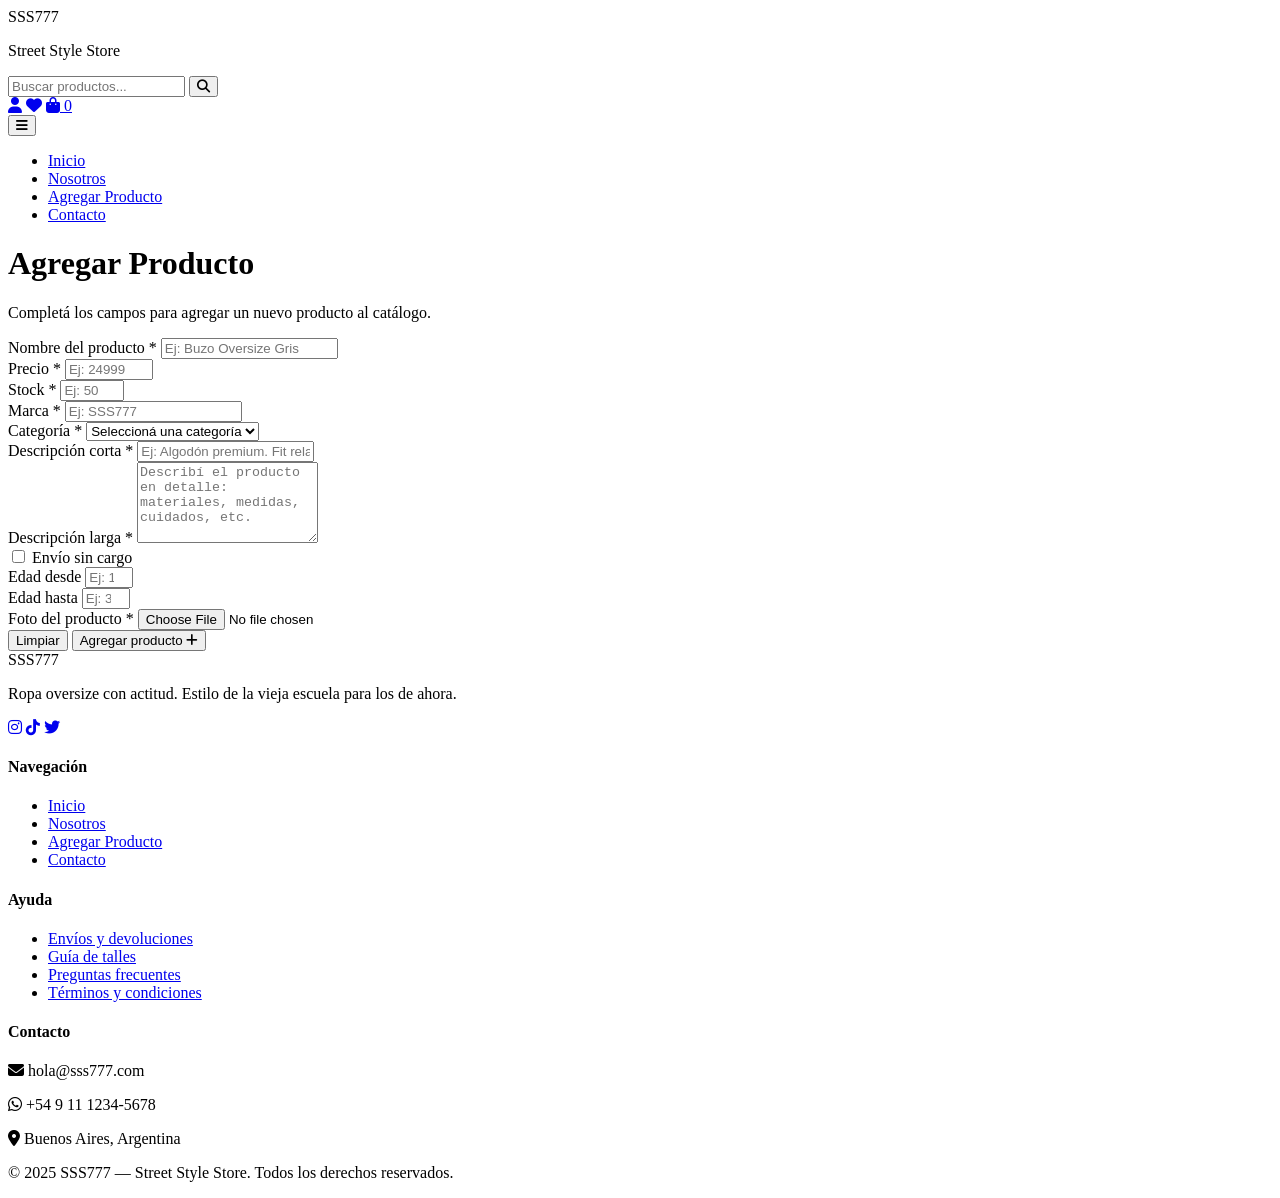
==== alta.html @ 4a0b5fc5 "cambios" ====
<!DOCTYPE html>
<html lang="es">
<head>
  <meta charset="UTF-8">
  <meta name="viewport" content="width=device-width, initial-scale=1.0">
  <title>SSS777 — Agregar Producto</title>
  <link rel="preconnect" href="https://fonts.googleapis.com">
  <link rel="preconnect" href="https://fonts.gstatic.com" crossorigin>
  <link href="https://fonts.googleapis.com/css2?family=Bebas+Neue&family=Barlow+Condensed:ital,wght@0,300;0,400;0,600;1,400&display=swap" rel="stylesheet">
  <link rel="stylesheet" href="https://cdnjs.cloudflare.com/ajax/libs/font-awesome/6.5.0/css/all.min.css">
  <link rel="stylesheet" href="css/styles.css">
</head>
<body>

  <!-- ── HEADER ────────────────────────────────────── -->
  <header>
    <div class="header__logo">
      <span class="logo__sss">SSS</span><span class="logo__777">777</span>
      <p class="logo__tagline">Street Style Store</p>
    </div>
    <div class="header__search">
      <form class="search-form" role="search">
        <input type="search" placeholder="Buscar productos..." aria-label="Buscar">
        <button type="submit"><i class="fas fa-search"></i></button>
      </form>
    </div>
    <div class="header__icons">
      <a href="#" aria-label="Mi cuenta"><i class="fas fa-user"></i></a>
      <a href="#" aria-label="Favoritos"><i class="fas fa-heart"></i></a>
      <a href="#" class="cart-icon" aria-label="Carrito">
        <i class="fas fa-shopping-bag"></i>
        <span class="cart-count">0</span>
      </a>
    </div>
  </header>

  <!-- ── NAVBAR ────────────────────────────────────── -->
  <nav>
    <button class="nav__toggle" aria-label="Abrir menú">
      <i class="fas fa-bars"></i>
    </button>
    <ul class="nav__links">
      <li><a href="index.html">Inicio</a></li>
      <li><a href="nosotros.html">Nosotros</a></li>
      <li><a href="alta.html" class="active">Agregar Producto</a></li>
      <li><a href="contacto.html">Contacto</a></li>
    </ul>
  </nav>

  <!-- ── CONTENIDO ─────────────────────────────────── -->
  <main class="form-page">
    <h1>Agregar <span style="color: var(--color-primary)">Producto</span></h1>
    <p>Completá los campos para agregar un nuevo producto al catálogo.</p>

    <form class="form" action="#" method="post" novalidate>

      <!-- Nombre -->
      <div class="form__group">
        <label for="nombre">Nombre del producto <span>*</span></label>
        <input
          type="text"
          id="nombre"
          name="nombre"
          placeholder="Ej: Buzo Oversize Gris"
          required
          minlength="3"
          maxlength="80"
        >
      </div>

      <!-- Precio y Stock -->
      <div class="form__row">
        <div class="form__group">
          <label for="precio">Precio <span>*</span></label>
          <input
            type="number"
            id="precio"
            name="precio"
            placeholder="Ej: 24999"
            required
            min="1"
            max="9999999"
          >
        </div>
        <div class="form__group">
          <label for="stock">Stock <span>*</span></label>
          <input
            type="number"
            id="stock"
            name="stock"
            placeholder="Ej: 50"
            required
            min="0"
            max="9999"
          >
        </div>
      </div>

      <!-- Marca y Categoría -->
      <div class="form__row">
        <div class="form__group">
          <label for="marca">Marca <span>*</span></label>
          <input
            type="text"
            id="marca"
            name="marca"
            placeholder="Ej: SSS777"
            required
            minlength="2"
            maxlength="50"
          >
        </div>
        <div class="form__group">
          <label for="categoria">Categoría <span>*</span></label>
          <select id="categoria" name="categoria" required>
            <option value="">Seleccioná una categoría</option>
            <option value="buzos">Buzos</option>
            <option value="camperas">Camperas</option>
            <option value="remeras">Remeras</option>
            <option value="pantalones">Pantalones</option>
            <option value="accesorios">Accesorios</option>
          </select>
        </div>
      </div>

      <!-- Descripción corta -->
      <div class="form__group">
        <label for="desc-corta">Descripción corta <span>*</span></label>
        <input
          type="text"
          id="desc-corta"
          name="desc_corta"
          placeholder="Ej: Algodón premium. Fit relajado estilo 90s."
          required
          minlength="10"
          maxlength="120"
        >
      </div>

      <!-- Descripción larga -->
      <div class="form__group">
        <label for="desc-larga">Descripción larga <span>*</span></label>
        <textarea
          id="desc-larga"
          name="desc_larga"
          placeholder="Describí el producto en detalle: materiales, medidas, cuidados, etc."
          required
          minlength="30"
          maxlength="1000"
          rows="5"
        ></textarea>
      </div>

      <!-- Envío sin cargo -->
      <div class="form__group">
        <label class="form__check">
          <input type="checkbox" name="envio_gratis">
          Envío sin cargo
        </label>
      </div>

      <!-- Edad desde y hasta -->
      <div class="form__row">
        <div class="form__group">
          <label for="edad-desde">Edad desde</label>
          <input
            type="number"
            id="edad-desde"
            name="edad_desde"
            placeholder="Ej: 15"
            min="0"
            max="99"
          >
        </div>
        <div class="form__group">
          <label for="edad-hasta">Edad hasta</label>
          <input
            type="number"
            id="edad-hasta"
            name="edad_hasta"
            placeholder="Ej: 35"
            min="0"
            max="99"
          >
        </div>
      </div>

      <!-- Foto -->
      <div class="form__group">
        <label for="foto">Foto del producto <span>*</span></label>
        <input
          type="file"
          id="foto"
          name="foto"
          accept="image/png, image/jpeg, image/webp"
          required
        >
      </div>

      <!-- Botones -->
      <div class="form__actions">
        <button type="reset" class="btn btn--outline">Limpiar</button>
        <button type="submit" class="btn btn--primary">
          Agregar producto <i class="fas fa-plus"></i>
        </button>
      </div>

    </form>
  </main>

  <!-- ── FOOTER ─────────────────────────────────────── -->
  <footer>
    <div class="footer__grid">
      <div class="footer__brand">
        <div class="footer__logo">
          <span class="logo__sss">SSS</span><span class="logo__777">777</span>
        </div>
        <p>Ropa oversize con actitud. Estilo de la vieja escuela para los de ahora.</p>
        <div class="footer__social">
          <a href="#" aria-label="Instagram"><i class="fab fa-instagram"></i></a>
          <a href="#" aria-label="TikTok"><i class="fab fa-tiktok"></i></a>
          <a href="#" aria-label="Twitter"><i class="fab fa-twitter"></i></a>
        </div>
      </div>
      <div class="footer__links">
        <h4>Navegación</h4>
        <ul>
          <li><a href="index.html">Inicio</a></li>
          <li><a href="nosotros.html">Nosotros</a></li>
          <li><a href="alta.html">Agregar Producto</a></li>
          <li><a href="contacto.html">Contacto</a></li>
        </ul>
      </div>
      <div class="footer__links">
        <h4>Ayuda</h4>
        <ul>
          <li><a href="#">Envíos y devoluciones</a></li>
          <li><a href="#">Guía de talles</a></li>
          <li><a href="#">Preguntas frecuentes</a></li>
          <li><a href="#">Términos y condiciones</a></li>
        </ul>
      </div>
      <div class="footer__contact">
        <h4>Contacto</h4>
        <p><i class="fas fa-envelope"></i> hola@sss777.com</p>
        <p><i class="fab fa-whatsapp"></i> +54 9 11 1234-5678</p>
        <p><i class="fas fa-map-marker-alt"></i> Buenos Aires, Argentina</p>
      </div>
    </div>
    <div class="footer__bottom">
      <p>&copy; 2025 SSS777 — Street Style Store. Todos los derechos reservados.</p>
    </div>
  </footer>

  <script src="js/main.js"></script>
</body>
</html>
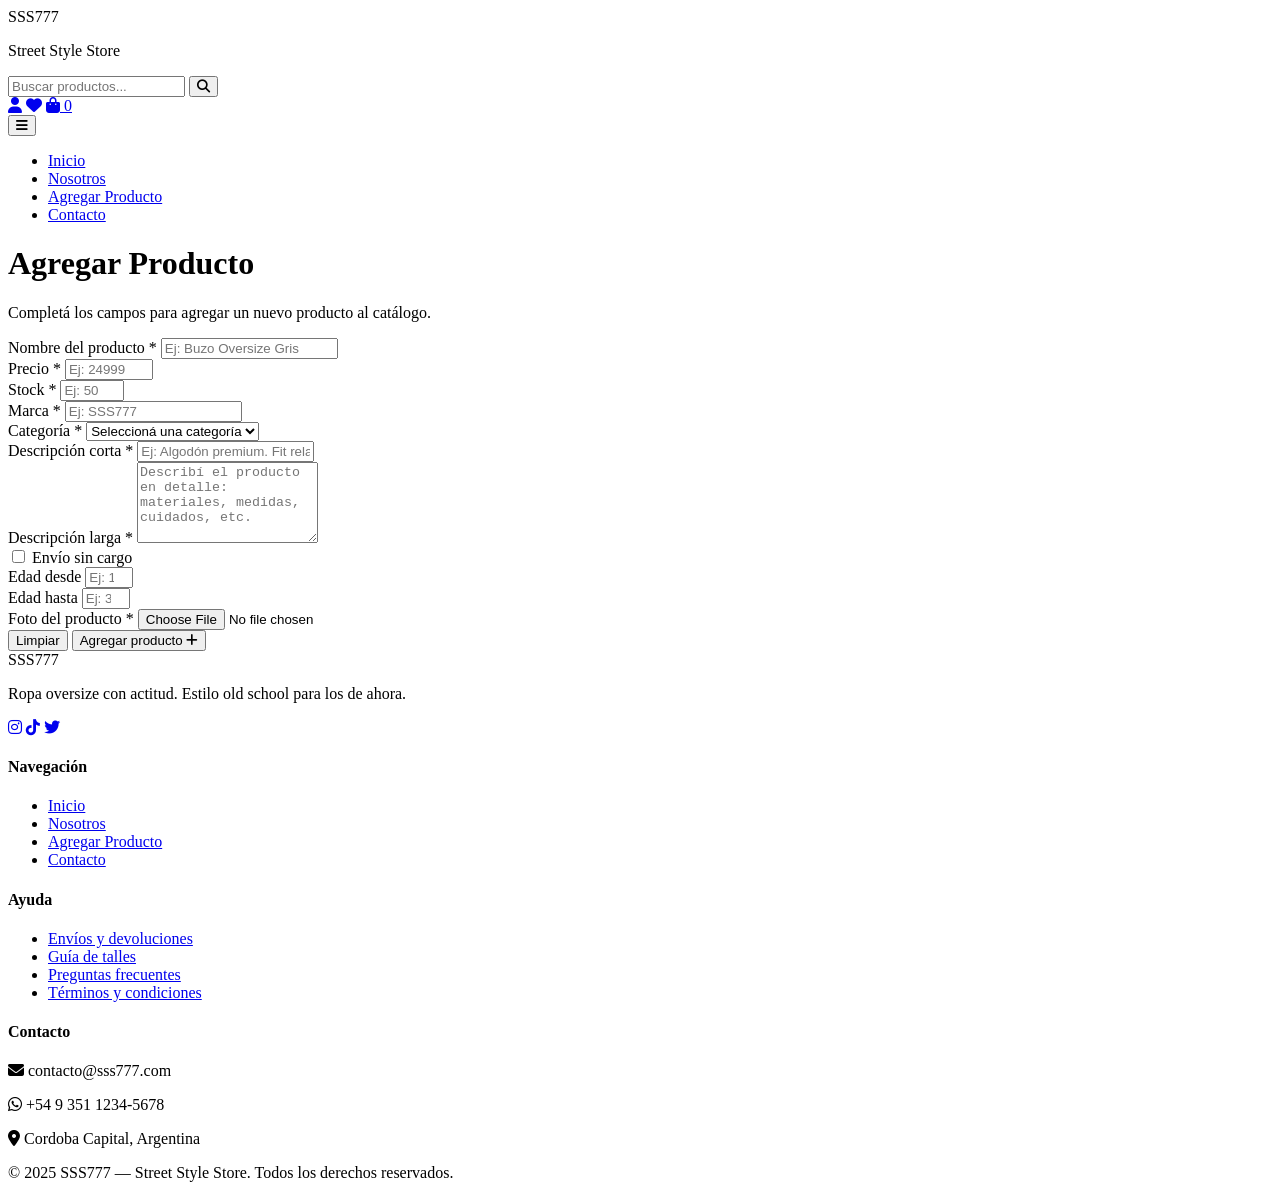
==== commit 9872a590: "inicio limpio" ====
--- a/alta.html
+++ b/alta.html
@@ -215,7 +215,7 @@
         <div class="footer__logo">
           <span class="logo__sss">SSS</span><span class="logo__777">777</span>
         </div>
-        <p>Ropa oversize con actitud. Estilo de la vieja escuela para los de ahora.</p>
+        <p>Ropa oversize con actitud. Estilo old school para los de ahora.</p>
         <div class="footer__social">
           <a href="#" aria-label="Instagram"><i class="fab fa-instagram"></i></a>
           <a href="#" aria-label="TikTok"><i class="fab fa-tiktok"></i></a>
@@ -242,9 +242,9 @@
       </div>
       <div class="footer__contact">
         <h4>Contacto</h4>
-        <p><i class="fas fa-envelope"></i> hola@sss777.com</p>
-        <p><i class="fab fa-whatsapp"></i> +54 9 11 1234-5678</p>
-        <p><i class="fas fa-map-marker-alt"></i> Buenos Aires, Argentina</p>
+        <p><i class="fas fa-envelope"></i> contacto@sss777.com</p>
+        <p><i class="fab fa-whatsapp"></i> +54 9 351 1234-5678</p>
+        <p><i class="fas fa-map-marker-alt"></i> Cordoba Capital, Argentina</p>
       </div>
     </div>
     <div class="footer__bottom">
